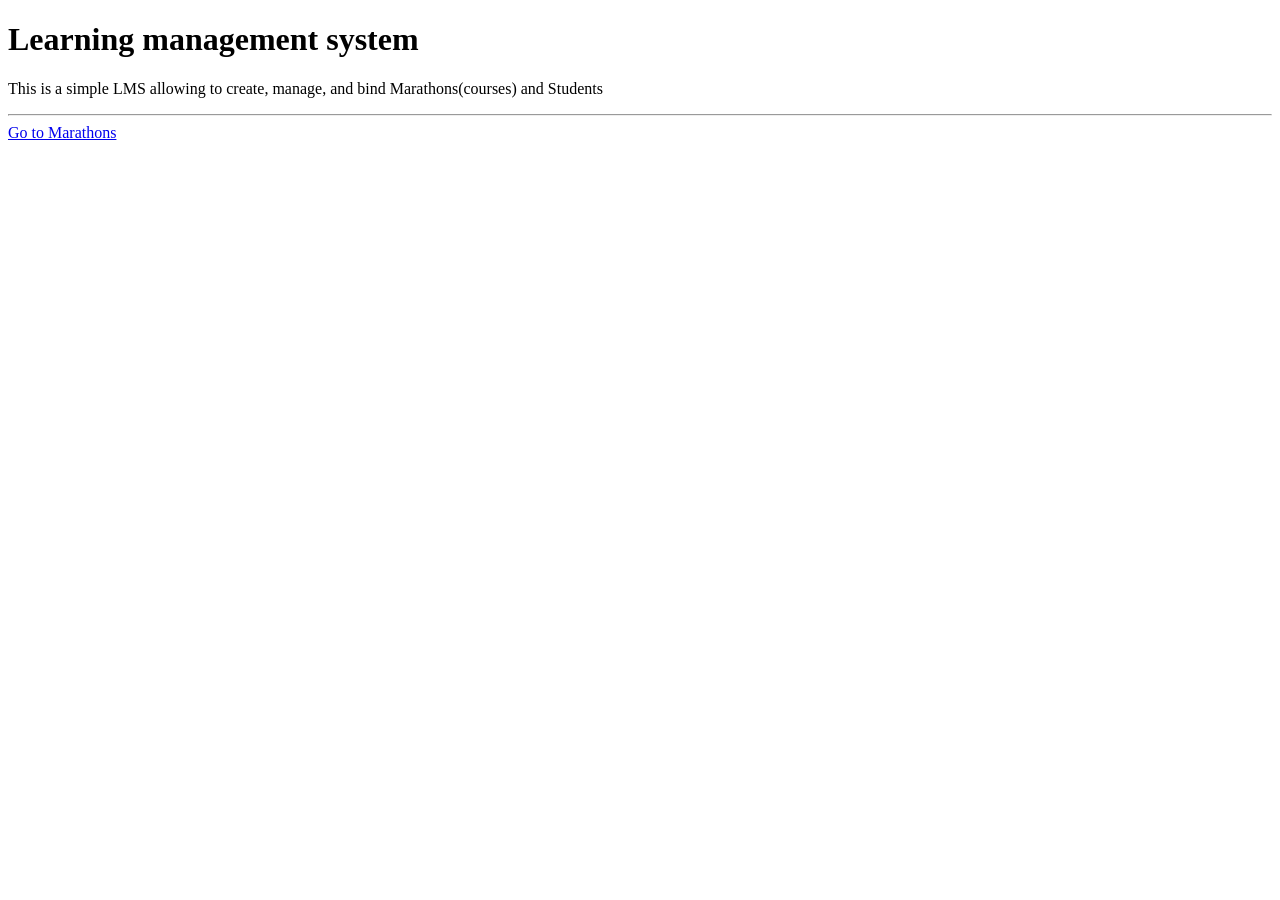
==== src/main/resources/templates/index.html @ da804d72 "Initial commit" ====
<!DOCTYPE HTML>

<html xmlns:th="https://www.thymeleaf.org">

<head th:replace="fragments/header :: common_header(~{::title})">
    <title>Learning management system</title>
</head>

<body>

<div th:replace="fragments/navbar :: nav"></div>

<div class="container index">
    <div class="jumbotron mt-5">
        <h1 class="display-4">Learning management system</h1>
        <p class="lead">This is a simple LMS allowing to create, manage, and bind Marathons(courses) and Students</p>
        <hr class="my-4">
        <a class="btn btn-primary btn-lg" href="/marathons" role="button">Go to Marathons</a>
    </div>
</div>
<div th:replace="fragments/footer :: footer"></div>
</body>
</html>
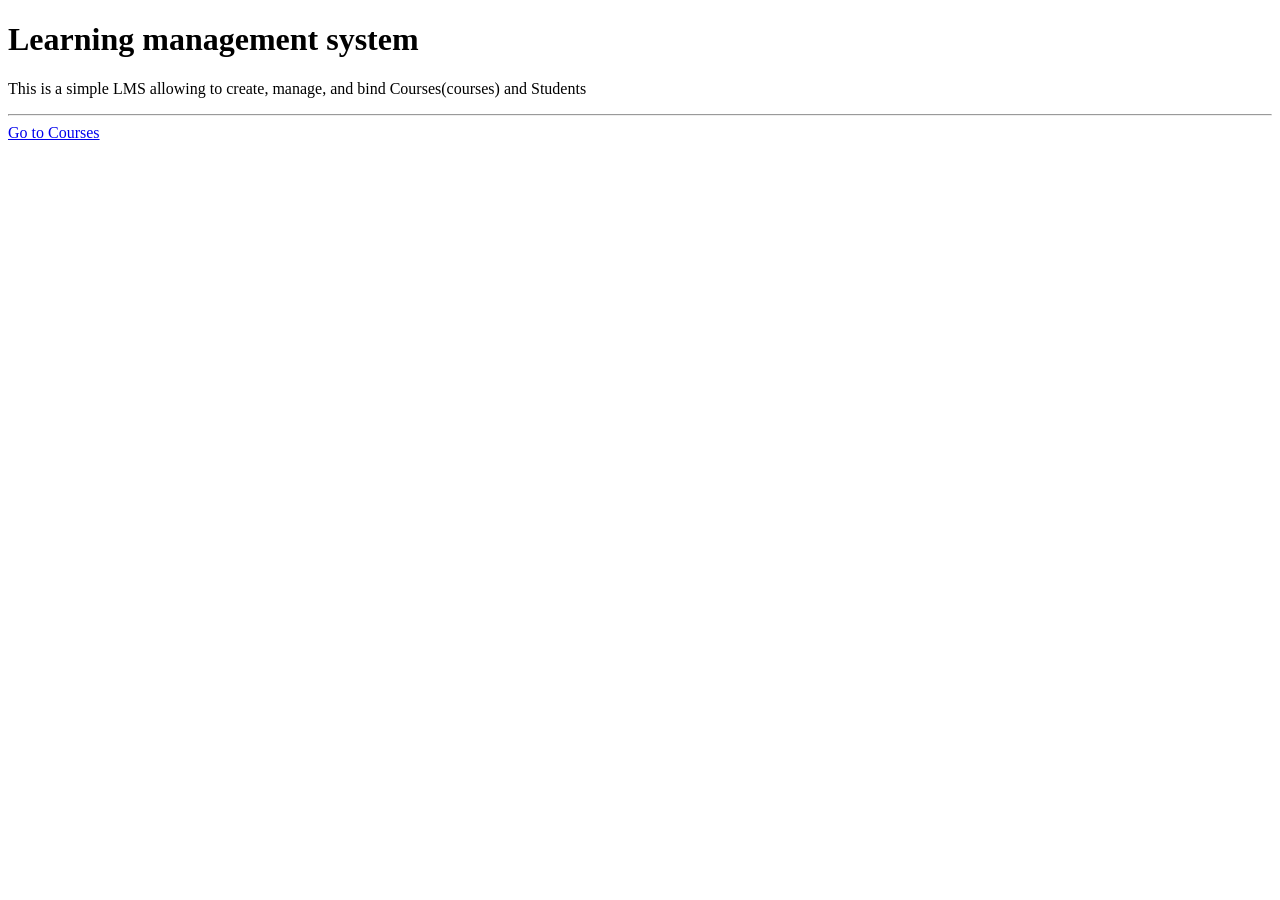
==== commit fd4feff0: "Replaced all M/marathon occurences to C/course" ====
--- a/src/main/resources/templates/index.html
+++ b/src/main/resources/templates/index.html
@@ -13,9 +13,9 @@
 <div class="container index">
     <div class="jumbotron mt-5">
         <h1 class="display-4">Learning management system</h1>
-        <p class="lead">This is a simple LMS allowing to create, manage, and bind Marathons(courses) and Students</p>
+        <p class="lead">This is a simple LMS allowing to create, manage, and bind Courses(courses) and Students</p>
         <hr class="my-4">
-        <a class="btn btn-primary btn-lg" href="/marathons" role="button">Go to Marathons</a>
+        <a class="btn btn-primary btn-lg" href="/courses" role="button">Go to Courses</a>
     </div>
 </div>
 <div th:replace="fragments/footer :: footer"></div>
